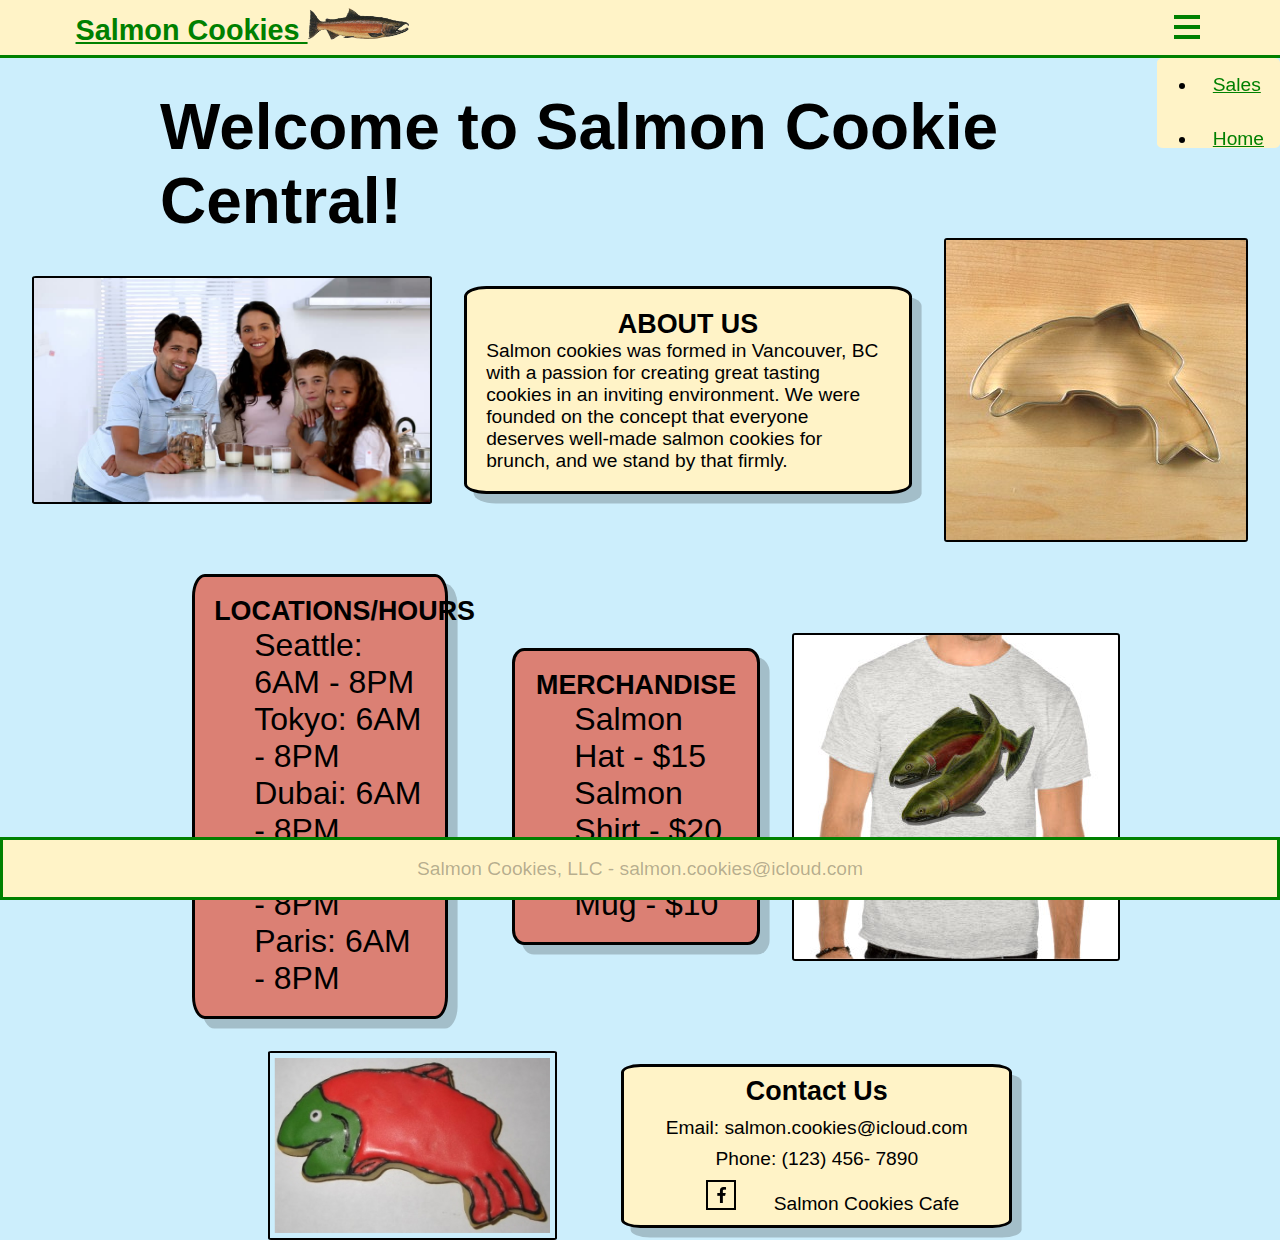
==== homepage.html @ 16e205d6 "Added homepage, CSS styles" ====
<!doctype html>
<html lang="en">
<head>
  <meta charset="utf-8">

  <title>Salmon Cookies</title>
  <meta name="description" content="The HTML5 Herald">

  <link rel="stylesheet" href="styles/styles.css">
  <link href="https://fonts.googleapis.com/css2?family=Montserrat:wght@100;300;400;500;600;700;800;900&display=swap" rel="stylesheet">
</head>

<body>
  <section id="home" class="header">
    <div class= "header-wrapper">
      <!-- nav bar -->
      <div class="navbar-wrapper container">
        <nav class="navbar">
          <div class="brand-toggler container">
            <a href="sales.html" class="navbar-brand">Salmon Cookies <img src="./images/salmon.png"></a>
            <button type="button" class="navbar-toggler" id="navbar-toggler">
              <div class="bar1"></div>
              <div class="bar2"></div>
              <div class="bar3"></div>
            </button>
          </div>
        </nav>
        <div class="navbar-collapse">
          <ul class="navbar-items">
            <li class="nav-item">
              <a href="index.html">Sales</a>
            </li>
            <li class="nav-item">
              <a href="homepage.html" class="nav-link">Home</a>
            </li>
          </ul>
        </div>
      </div>
    </div>
  </section>
  <main>
    <section id="title-container">
      <h1>Welcome to Salmon Cookie Central!</h1>
    </section>
    <section id="sub-banner-container">
      <img src="images/family.jpg">
        <article>
          <h2>ABOUT US</h2>
          <div>
            <p>Salmon cookies was formed in Vancouver, BC with a passion for creating great tasting cookies in an inviting environment.
              We were founded on the concept that everyone deserves well-made salmon cookies for brunch, and we stand by that firmly.
            </p>
          </div>
      </article>
      <img src="images/cutter.jpg">
    </section>
    <section id="featured-section-container">
      <article>
        <h2>LOCATIONS/HOURS</h2>
          <div>
            <ul>
              <li>Seattle: 6AM - 8PM</li>
              <li>Tokyo: 6AM - 8PM</li>
              <li>Dubai: 6AM - 8PM</li>
              <li>Lima: 6AM - 8PM</li>
              <li>Paris: 6AM - 8PM</li>
          </div>
      </article>
      <article>
        <h2>MERCHANDISE</h2>
          <div>
            <ul>
              <li>Salmon Hat - $15</li>
              <li>Salmon Shirt - $20</li>
              <li>Cookie Mug - $10</li>
            </ul>
          </div>
      </article>
      <img src="images/shirt.jpg">
    </section>
    <section id="lower-section-container">  
      <img src="images/frosted-cookie.jpg">
      <article>
        <h2>Contact Us</h2>
          <div>Email: salmon.cookies@icloud.com</div>
          <div>Phone: (123) 456- 7890</div>
          <div><img src="images/facebook.png" style="width: 30px;"> Salmon Cookies Cafe</div>
      </article>
    </section>
  </main>
  <footer>
    <div>
      Salmon Cookies, LLC - salmon.cookies@icloud.com
    </div>
  </footer>

  <script src="scripts/app.js"></script>
</body>
</html>
---- styles/styles.css ----
* {
  box-sizing: border-box;
  padding: auto;
  margin: auto;
  align-items: center;
}


body {
  font-family: 'Arial', serif;
  font-size: 1.2em;
  background-color: #cceefc;
}


main {
  display: flex;
  flex-direction: column;
  justify-content: center;
  align-items: center;
}

main ul {
  list-style: none;
}
main li {
  font-size: 2rem;
}

main img {
  border-radius: 1%;
  border: solid black 2px;
  margin: 1em 0;
}

a {
  color: green;
}

.header img {
  width: 10%;
}

table {
  box-shadow: -.5em .5em #111111;
}

td {
  color: green;
}
.container {
  width: 94vw;
  margin: 0 auto;
}

article {
  display: flex;
  flex-direction: column;
  justify-content: flex-start;
  max-width: 600px;
  min-width: 50px;
  background-color: #fff3c7;
  border-radius: 5%;
  border: solid black 3px;
  box-shadow: .5em .5em rgba(0, 0, 0, 0.2);
  padding: 1em;

}

article h2 {
  font-weight: bold;
  font-size: 1.4em;
}

.header {
  background: #cceefc;
}

.header-wrapper {
  display: flex;
  flex-direction: column;
  align-items: stretch;
  min-height: 10vh;
  padding-top: 55.2px;
}

.navbar {
  background: #fff3c7;
  padding: 0.5rem 0;
  border-bottom: 3px solid green;
}

.navbar-wrapper {
  position: fixed;
  top: 0; 
  width: 100%;
  z-index: 100; /* to make sure it's always on top with z*/
}

.bar1, .bar2, .bar3 {
  width: 26px;
  height: 4px;
  background: green;
  margin: 6px 0;
  transition: all 0.5s ease;
}

.navbar-toggler {
  border: none;
  padding: 0 0.3rem;
  background: transparent;
  cursor: pointer;
}

.brand-toggler {
  display: flex;
  justify-content: space-between;
  align-items: center;
}

.navbar-brand {
  font-weight: bold;
  font-size: 1.5em;
}

.nav-item {
  padding: 1rem;
}

.navbar-collapse {
  background: #fff3c7;
  position: fixed;
  right: 0;
  height: 10%;
  border-radius: 5%;gt
  border: solid #bababa;
}

#table-top * {
  border: solid black 2px;
  background-color: #fff3c7;
  padding: 0.2rem;
  align-items: center;
  justify-content: center;
  border-radius: 1%;
}

#title-container {
  display: flex;
  justify-content: center;
  width: 75%;
  font-size: 2rem;
}

#sub-banner-container {
  display: flex;
  justify-content: center;
  width: 100%;
}

#sub-banner-container img {
  margin: 0 2rem;
  width: 400px;
}

#featured-section-container {
  display: flex;
  justify-content: center;
  margin: 0 3rem;
  width: 75%;
}

#featured-section-container article {
  margin: 2rem;
  background-color: #db8074;
}

#lower-section-container {
  display: flex;
  flex-direction: row;
  justify-content: center;
}

#lower-section-container * {
  margin: 0 2rem;
  padding: 0.3rem;
}

footer {
  display: flex;
  justify-content: space-evenly;
}

footer div {
  display: flex;
  justify-content: center;
  color: rgba(0, 0, 0, 0.3);
  width: 100%;
  height: 7vh;
  background-color: #fff3c7;
  border: solid green;
  position: fixed;
  bottom: 0;
  z-index: 999;
}
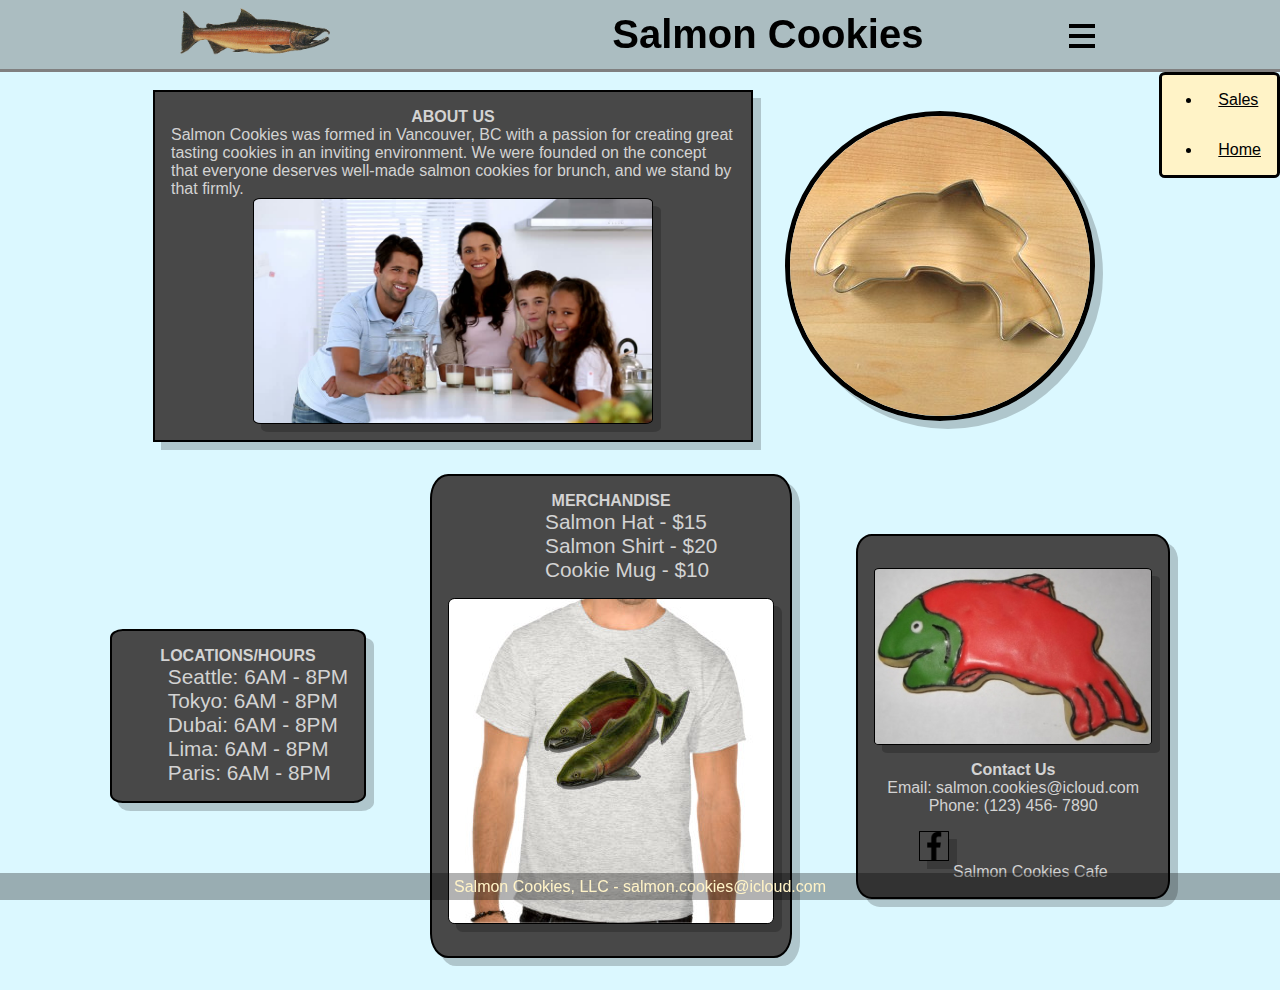
==== commit 4985efec: "Input form added / Cleaned up code" ====
--- a/homepage.html
+++ b/homepage.html
@@ -17,7 +17,8 @@
       <div class="navbar-wrapper container">
         <nav class="navbar">
           <div class="brand-toggler container">
-            <a href="sales.html" class="navbar-brand">Salmon Cookies <img src="./images/salmon.png"></a>
+            <a href="sales.html" class="navbar-brand"><img src="./images/salmon.png"></a>
+            <h1 class="head-text">Salmon Cookies</h1>
             <button type="button" class="navbar-toggler" id="navbar-toggler">
               <div class="bar1"></div>
               <div class="bar2"></div>
@@ -40,17 +41,16 @@
   </section>
   <main>
     <section id="title-container">
-      <h1>Welcome to Salmon Cookie Central!</h1>
     </section>
     <section id="sub-banner-container">
-      <img src="images/family.jpg">
         <article>
           <h2>ABOUT US</h2>
           <div>
-            <p>Salmon cookies was formed in Vancouver, BC with a passion for creating great tasting cookies in an inviting environment.
+            <p>Salmon Cookies was formed in Vancouver, BC with a passion for creating great tasting cookies in an inviting environment.
               We were founded on the concept that everyone deserves well-made salmon cookies for brunch, and we stand by that firmly.
             </p>
-          </div>
+          </div> 
+          <img src="images/family.jpg">
       </article>
       <img src="images/cutter.jpg">
     </section>
@@ -66,7 +66,7 @@
               <li>Paris: 6AM - 8PM</li>
           </div>
       </article>
-      <article>
+      <article id="merchandise-container">
         <h2>MERCHANDISE</h2>
           <div>
             <ul>
@@ -75,17 +75,18 @@
               <li>Cookie Mug - $10</li>
             </ul>
           </div>
+      <img src="images/shirt.jpg">
       </article>
-      <img src="images/shirt.jpg">
-    </section>
-    <section id="lower-section-container">  
-      <img src="images/frosted-cookie.jpg">
       <article>
+        <img src="images/frosted-cookie.jpg">
         <h2>Contact Us</h2>
           <div>Email: salmon.cookies@icloud.com</div>
           <div>Phone: (123) 456- 7890</div>
           <div><img src="images/facebook.png" style="width: 30px;"> Salmon Cookies Cafe</div>
       </article>
+      </section>
+    <section id="lower-section-container">  
+   
     </section>
   </main>
   <footer>
--- a/styles/styles.css
+++ b/styles/styles.css
@@ -1,4 +1,7 @@
-
+:root {
+  --primary-color: #dbf8ff;
+  --secondary-color: #484848;
+}
 * {
   box-sizing: border-box;
   padding: auto;
@@ -6,13 +9,10 @@
   align-items: center;
 }
 
-
 body {
   font-family: 'Arial', serif;
-  font-size: 1.2em;
-  background-color: #cceefc;
-}
-
+  background-color: var(--primary-color);
+}
 
 main {
   display: flex;
@@ -24,59 +24,67 @@
 main ul {
   list-style: none;
 }
+
 main li {
-  font-size: 2rem;
+  font-size: 1.3rem;
 }
 
 main img {
-  border-radius: 1%;
+  border-radius: 2%;
+  border: solid black 1px;
+  margin: 1em 0;
+  box-shadow: .5em .5em rgba(0, 0, 0, 0.2);
+}
+
+main img:nth-child(2) {
+  border-radius: 50%;
+  border: solid black 5px;
+}
+
+
+li a {
+  color: black;
+}
+
+table {
+  box-shadow: .5em .5em rgba(0, 0, 0, 0.2);
+}
+
+td {
+  color: lightgray;
+}
+
+button {
+  font-size: 1.3rem;
+  background-color: #fff3c7;
+  margin-left: 0;
+  margin-top: 10px;
+}
+
+article {
+  color: lightgray;
+  display: flex;
+  flex-direction: column;
+  justify-content: flex-start;
+  max-width: 600px;
+  min-width: 50px;
+  background-color: var(--secondary-color);
+  border-radius: right 5%;
   border: solid black 2px;
-  margin: 1em 0;
-}
-
-a {
-  color: green;
-}
-
-.header img {
-  width: 10%;
-}
-
-table {
-  box-shadow: -.5em .5em #111111;
-}
-
-td {
-  color: green;
-}
+  box-shadow: .5em .5em rgba(0, 0, 0, 0.2);
+  padding: 1em;
+}
+
+article h2 {
+  font-weight: bold;
+  font-size: 1em;
+}
+
 .container {
   width: 94vw;
   margin: 0 auto;
 }
 
-article {
-  display: flex;
-  flex-direction: column;
-  justify-content: flex-start;
-  max-width: 600px;
-  min-width: 50px;
-  background-color: #fff3c7;
-  border-radius: 5%;
-  border: solid black 3px;
-  box-shadow: .5em .5em rgba(0, 0, 0, 0.2);
-  padding: 1em;
-
-}
-
-article h2 {
-  font-weight: bold;
-  font-size: 1.4em;
-}
-
-.header {
-  background: #cceefc;
-}
-
 .header-wrapper {
   display: flex;
   flex-direction: column;
@@ -85,10 +93,19 @@
   padding-top: 55.2px;
 }
 
+.header img {
+  width: 150px;
+}
+
+.head-text {
+  color: black;
+  font-size: 2.5rem;
+}
+
 .navbar {
-  background: #fff3c7;
+  background: rgba(100, 100, 100, 0.4);
   padding: 0.5rem 0;
-  border-bottom: 3px solid green;
+  border-bottom: 3px solid grey;
 }
 
 .navbar-wrapper {
@@ -101,7 +118,7 @@
 .bar1, .bar2, .bar3 {
   width: 26px;
   height: 4px;
-  background: green;
+  background: black;
   margin: 6px 0;
   transition: all 0.5s ease;
 }
@@ -115,8 +132,7 @@
 
 .brand-toggler {
   display: flex;
-  justify-content: space-between;
-  align-items: center;
+  justify-content: center;
 }
 
 .navbar-brand {
@@ -132,20 +148,30 @@
   background: #fff3c7;
   position: fixed;
   right: 0;
-  height: 10%;
-  border-radius: 5%;gt
-  border: solid #bababa;
+  border-radius: 5%;
+  border: solid black 3px;
+}
+
+.form-wrapper {
+  margin-top: 5rem;
 }
 
 #table-top * {
   border: solid black 2px;
-  background-color: #fff3c7;
+  background-color: var(--secondary-color);
+  color: lightgray;
   padding: 0.2rem;
   align-items: center;
   justify-content: center;
   border-radius: 1%;
 }
 
+#add-location-form {
+  display: flex;
+  flex-direction: column;
+  width: 200px;
+}
+
 #title-container {
   display: flex;
   justify-content: center;
@@ -156,54 +182,38 @@
 #sub-banner-container {
   display: flex;
   justify-content: center;
-  width: 100%;
 }
 
 #sub-banner-container img {
   margin: 0 2rem;
-  width: 400px;
+  max-width: 400px;
 }
 
 #featured-section-container {
   display: flex;
+  flex-wrap: wrap;
   justify-content: center;
   margin: 0 3rem;
-  width: 75%;
 }
 
 #featured-section-container article {
   margin: 2rem;
-  background-color: #db8074;
-}
-
-#lower-section-container {
-  display: flex;
-  flex-direction: row;
-  justify-content: center;
-}
-
-#lower-section-container * {
-  margin: 0 2rem;
-  padding: 0.3rem;
-}
-
-footer {
-  display: flex;
-  justify-content: space-evenly;
+  padding: 1rem;
+  background-color: var(--secondary-color);
+  border-radius: 5%;
 }
 
 footer div {
   display: flex;
   justify-content: center;
-  color: rgba(0, 0, 0, 0.3);
+  position: fixed;
+  color: #fff3c7;
   width: 100%;
-  height: 7vh;
-  background-color: #fff3c7;
-  border: solid green;
-  position: fixed;
+  height: 3vh;
+  background-color: rgba(0, 0, 0, 0.3);
+  z-index: 999;
   bottom: 0;
-  z-index: 999;
-}
-
-
-
+}
+
+
+
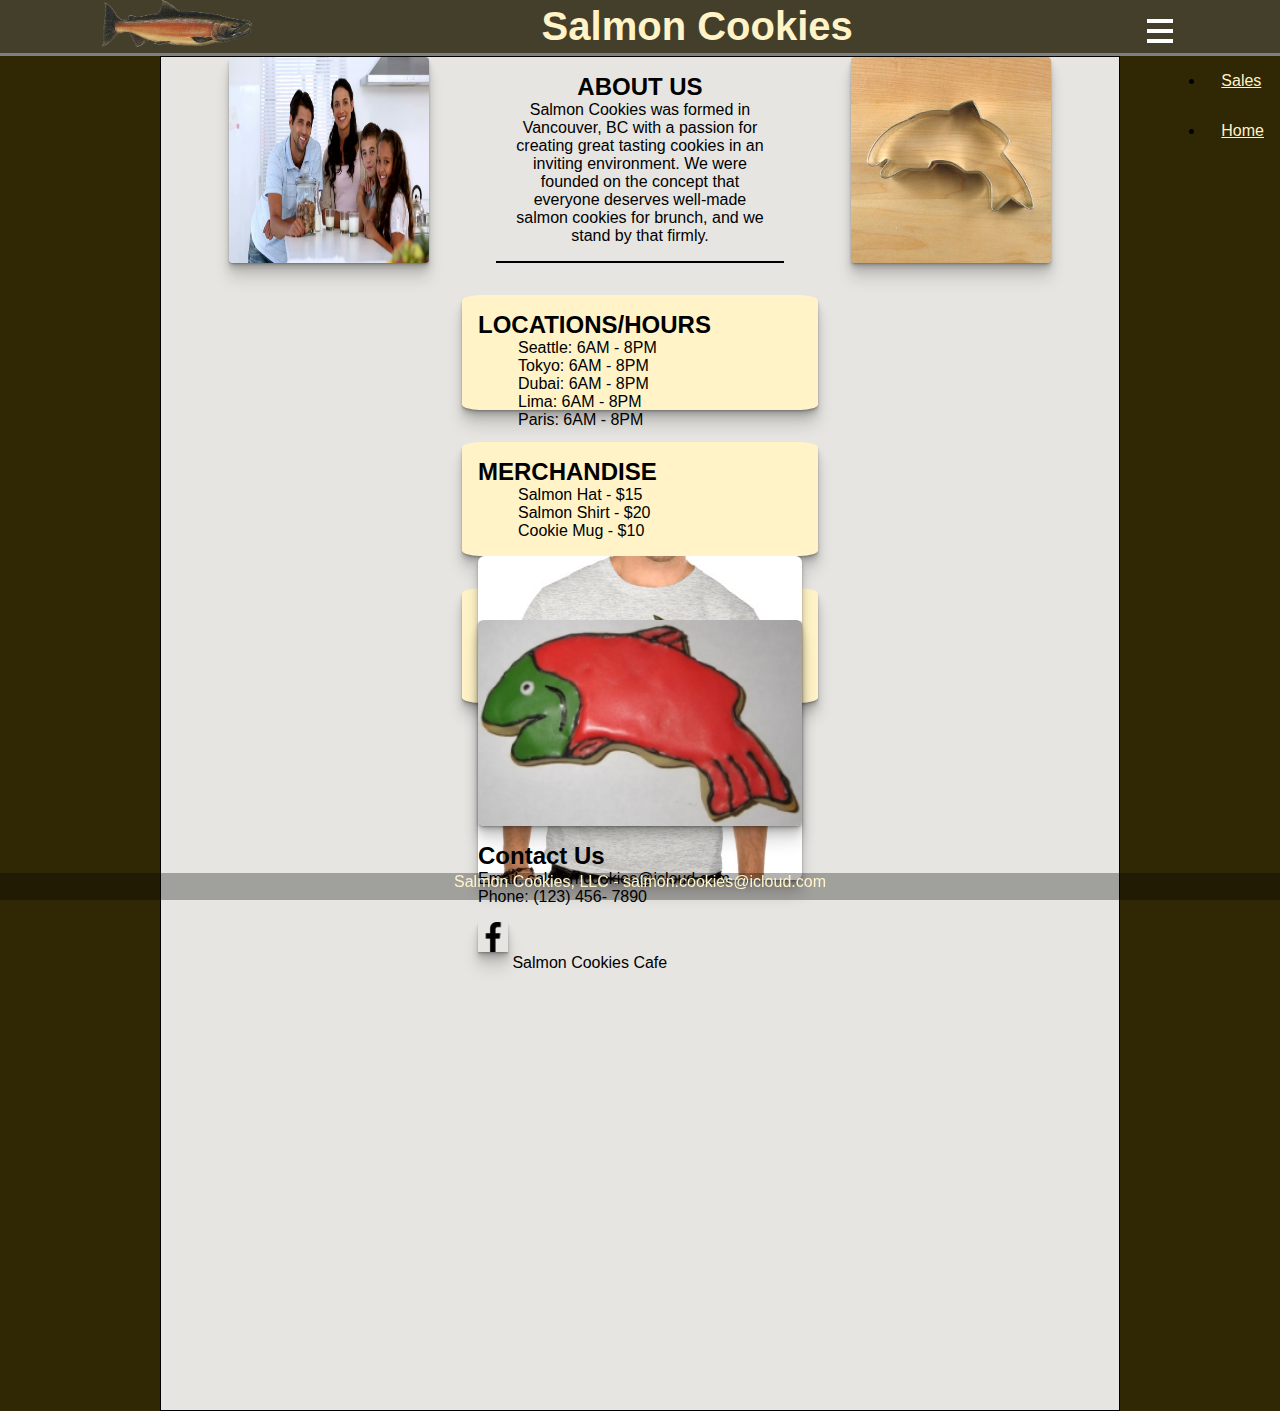
==== commit c75d0b35: "Version 1.0.5" ====
--- a/homepage.html
+++ b/homepage.html
@@ -8,6 +8,7 @@
 
   <link rel="stylesheet" href="styles/styles.css">
   <link href="https://fonts.googleapis.com/css2?family=Montserrat:wght@100;300;400;500;600;700;800;900&display=swap" rel="stylesheet">
+
 </head>
 
 <body>
@@ -17,7 +18,7 @@
       <div class="navbar-wrapper container">
         <nav class="navbar">
           <div class="brand-toggler container">
-            <a href="sales.html" class="navbar-brand"><img src="./images/salmon.png"></a>
+            <a href="homepage.html" class="navbar-brand"><img src="./images/salmon.png"></a>
             <h1 class="head-text">Salmon Cookies</h1>
             <button type="button" class="navbar-toggler" id="navbar-toggler">
               <div class="bar1"></div>
@@ -40,21 +41,20 @@
     </div>
   </section>
   <main>
-    <section id="title-container">
-    </section>
     <section id="sub-banner-container">
+      <img src="./images/family.jpg">
         <article>
           <h2>ABOUT US</h2>
           <div>
             <p>Salmon Cookies was formed in Vancouver, BC with a passion for creating great tasting cookies in an inviting environment.
               We were founded on the concept that everyone deserves well-made salmon cookies for brunch, and we stand by that firmly.
             </p>
-          </div> 
-          <img src="images/family.jpg">
+          </div>
       </article>
-      <img src="images/cutter.jpg">
+      <img src="./images/cutter.jpg">
     </section>
     <section id="featured-section-container">
+      <div class="locations-and-">
       <article>
         <h2>LOCATIONS/HOURS</h2>
           <div>
@@ -78,11 +78,11 @@
       <img src="images/shirt.jpg">
       </article>
       <article>
-        <img src="images/frosted-cookie.jpg">
+        <img src="./images/frosted-cookie.jpg">
         <h2>Contact Us</h2>
           <div>Email: salmon.cookies@icloud.com</div>
           <div>Phone: (123) 456- 7890</div>
-          <div><img src="images/facebook.png" style="width: 30px;"> Salmon Cookies Cafe</div>
+          <div><img src="./images/facebook.png" style="width: 30px;"> Salmon Cookies Cafe</div>
       </article>
       </section>
     <section id="lower-section-container">  
--- a/styles/styles.css
+++ b/styles/styles.css
@@ -1,24 +1,27 @@
 :root {
-  --primary-color: #dbf8ff;
-  --secondary-color: #484848;
+  --primary-color: #d6f8ffda;
+  --secondary-color: #fcfcfce4;
+  --third-color: 
 }
 * {
   box-sizing: border-box;
-  padding: auto;
-  margin: auto;
-  align-items: center;
+  margin: 0;
 }
 
 body {
   font-family: 'Arial', serif;
-  background-color: var(--primary-color);
+  background-color: #302705;
 }
 
 main {
   display: flex;
   flex-direction: column;
+  flex-wrap: wrap;
   justify-content: center;
   align-items: center;
+  margin: 0 10rem;
+  background-color: var(--secondary-color);
+  border: black 1px solid;
 }
 
 main ul {
@@ -26,24 +29,21 @@
 }
 
 main li {
-  font-size: 1.3rem;
+  font-size: 1rem;
 }
 
 main img {
   border-radius: 2%;
-  border: solid black 1px;
   margin: 1em 0;
-  box-shadow: .5em .5em rgba(0, 0, 0, 0.2);
-}
-
-main img:nth-child(2) {
-  border-radius: 50%;
-  border: solid black 5px;
-}
-
+  box-shadow: 0 1px 1px rgba(0,0,0,0.12), 
+  0 2px 2px rgba(0,0,0,0.12), 
+  0 4px 4px rgba(0,0,0,0.12), 
+  0 8px 8px rgba(0,0,0,0.12),
+  0 16px 16px rgba(0,0,0,0.12);
+}
 
 li a {
-  color: black;
+  color: #fff3c7;
 }
 
 table {
@@ -51,7 +51,7 @@
 }
 
 td {
-  color: lightgray;
+  color: black;
 }
 
 button {
@@ -61,64 +61,55 @@
   margin-top: 10px;
 }
 
+form button {
+  width: 100%;
+}
+
 article {
-  color: lightgray;
+  color: black;
   display: flex;
   flex-direction: column;
   justify-content: flex-start;
   max-width: 600px;
-  min-width: 50px;
-  background-color: var(--secondary-color);
+  min-width: 100px;
   border-radius: right 5%;
-  border: solid black 2px;
-  box-shadow: .5em .5em rgba(0, 0, 0, 0.2);
   padding: 1em;
 }
 
 article h2 {
   font-weight: bold;
-  font-size: 1em;
+  font-size: 1.5em;
 }
 
 .container {
-  width: 94vw;
+  width: 84vw;
   margin: 0 auto;
 }
 
-.header-wrapper {
-  display: flex;
-  flex-direction: column;
-  align-items: stretch;
-  min-height: 10vh;
-  padding-top: 55.2px;
-}
 
 .header img {
   width: 150px;
 }
 
 .head-text {
-  color: black;
+  color: #fff3c7;
   font-size: 2.5rem;
 }
 
 .navbar {
   background: rgba(100, 100, 100, 0.4);
-  padding: 0.5rem 0;
   border-bottom: 3px solid grey;
 }
 
 .navbar-wrapper {
-  position: fixed;
-  top: 0; 
-  width: 100%;
   z-index: 100; /* to make sure it's always on top with z*/
+  width: 100%;
 }
 
 .bar1, .bar2, .bar3 {
   width: 26px;
   height: 4px;
-  background: black;
+  background: white;
   margin: 6px 0;
   transition: all 0.5s ease;
 }
@@ -132,7 +123,8 @@
 
 .brand-toggler {
   display: flex;
-  justify-content: center;
+  justify-content: space-between;
+  align-items: center;
 }
 
 .navbar-brand {
@@ -145,31 +137,36 @@
 }
 
 .navbar-collapse {
+  float: right;
   background: #fff3c7;
-  position: fixed;
-  right: 0;
-  border-radius: 5%;
-  border: solid black 3px;
+  background: transparent;
 }
 
 .form-wrapper {
+  display: flex;
+  justify-content: center;
+  align-content: center;
+}
+
+#table-top {
+  display: flex;
+  justify-content: center;
   margin-top: 5rem;
 }
 
 #table-top * {
-  border: solid black 2px;
-  background-color: var(--secondary-color);
-  color: lightgray;
+  background-color: var(--primary-color);
+  color: black;
   padding: 0.2rem;
-  align-items: center;
-  justify-content: center;
   border-radius: 1%;
 }
 
 #add-location-form {
   display: flex;
   flex-direction: column;
-  width: 200px;
+  justify-content: center;
+  width: 20%;
+  color: #fff3c7;
 }
 
 #title-container {
@@ -181,26 +178,43 @@
 
 #sub-banner-container {
   display: flex;
-  justify-content: center;
-}
+  justify-content: space-evenly;
+  width: 100%;
+}
+
 
 #sub-banner-container img {
   margin: 0 2rem;
-  max-width: 400px;
-}
+  width: 200px;
+}
+
+#sub-banner-container article {
+  width: 30%;
+  text-align: center;
+  border-bottom: 2px solid black;
+  height: 10%;
+}
+
 
 #featured-section-container {
   display: flex;
   flex-wrap: wrap;
-  justify-content: center;
-  margin: 0 3rem;
+  justify-content: space-evenly;
+  align-content: center;
+  width: 100%;
 }
 
 #featured-section-container article {
   margin: 2rem;
   padding: 1rem;
-  background-color: var(--secondary-color);
+  background-color: #fff3c7;
+  box-shadow: 0 1px 1px rgba(0,0,0,0.12), 
+  0 2px 2px rgba(0,0,0,0.12), 
+  0 4px 4px rgba(0,0,0,0.12), 
+  0 8px 8px rgba(0,0,0,0.12),
+  0 16px 16px rgba(0,0,0,0.12);
   border-radius: 5%;
+  height: 10%;
 }
 
 footer div {
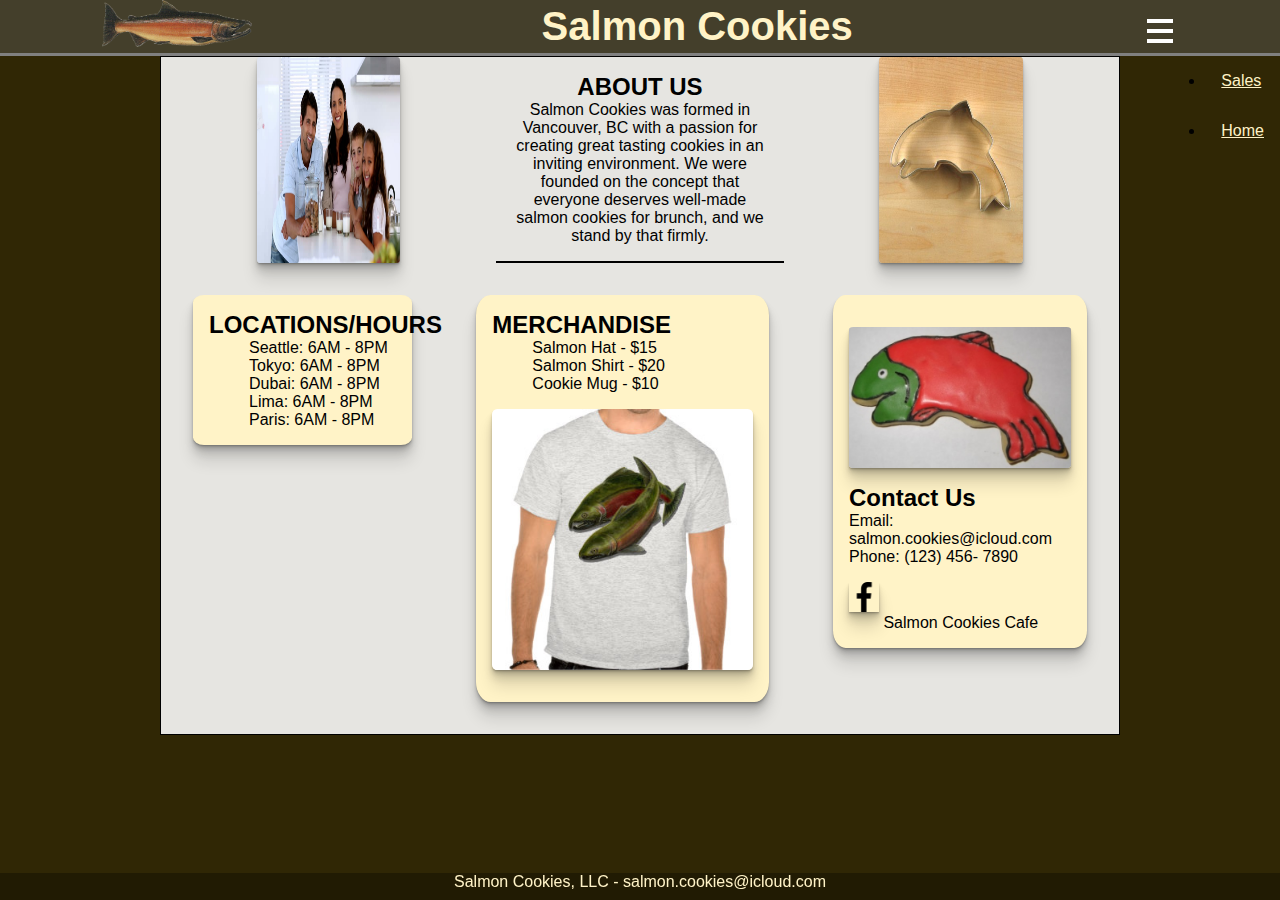
==== commit 425deb1c: "Version 1.1.0" ====
--- a/homepage.html
+++ b/homepage.html
@@ -54,7 +54,6 @@
       <img src="./images/cutter.jpg">
     </section>
     <section id="featured-section-container">
-      <div class="locations-and-">
       <article>
         <h2>LOCATIONS/HOURS</h2>
           <div>
--- a/styles/styles.css
+++ b/styles/styles.css
@@ -185,7 +185,7 @@
 
 #sub-banner-container img {
   margin: 0 2rem;
-  width: 200px;
+  width: 15%;
 }
 
 #sub-banner-container article {
@@ -198,7 +198,6 @@
 
 #featured-section-container {
   display: flex;
-  flex-wrap: wrap;
   justify-content: space-evenly;
   align-content: center;
   width: 100%;
